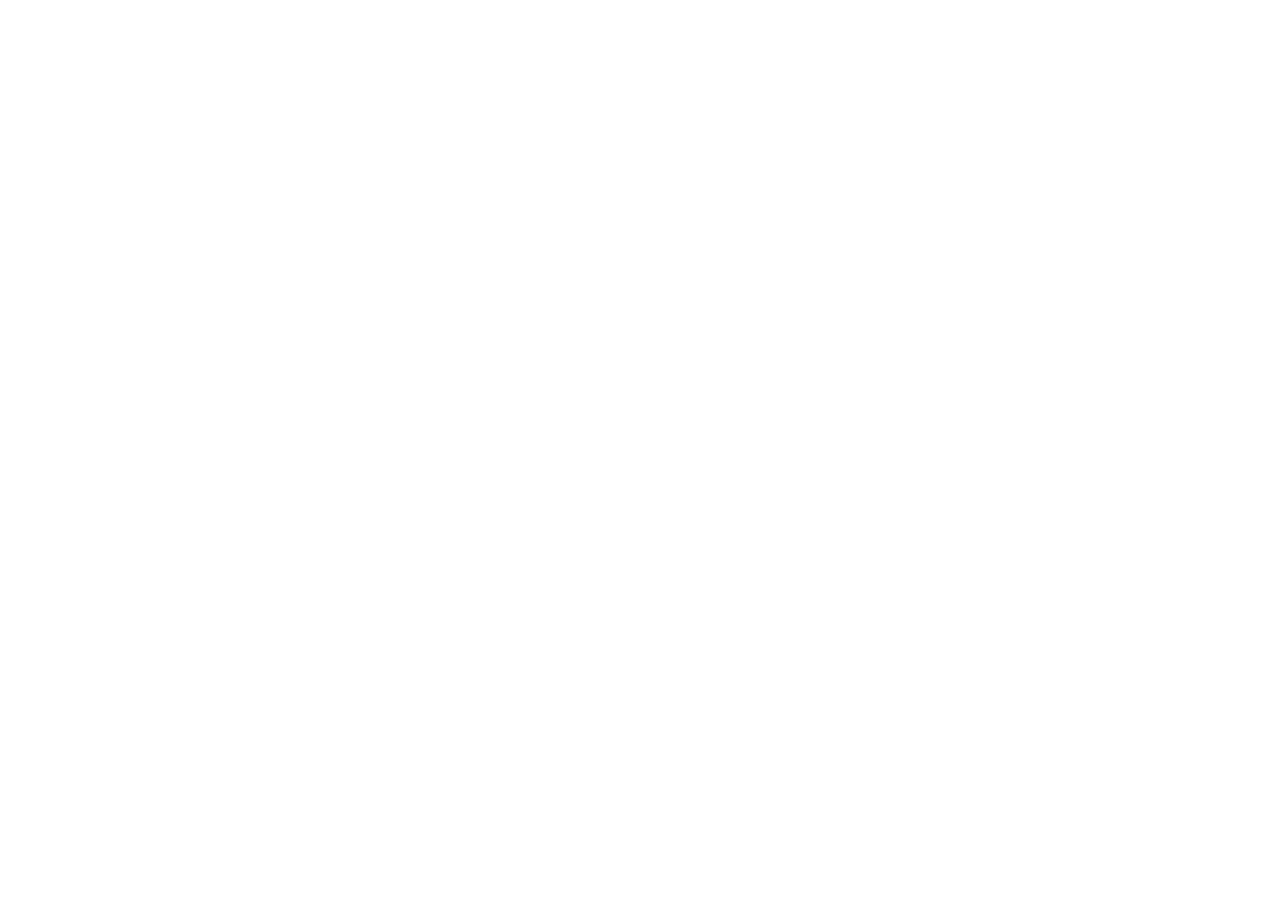
==== aula06/index.html @ 2ac7dab0 "Add files via upload" ====
<!DOCTYPE html>
<html lang="pt-br">
<head>
    <meta charset="UTF-8">
    <meta name="viewport" content="width=device-width, initial-scale=1.0">
    <title>Aula 06</title>
</head>
<body>
    <script src="script.js"></script>
    
</body>
</html>
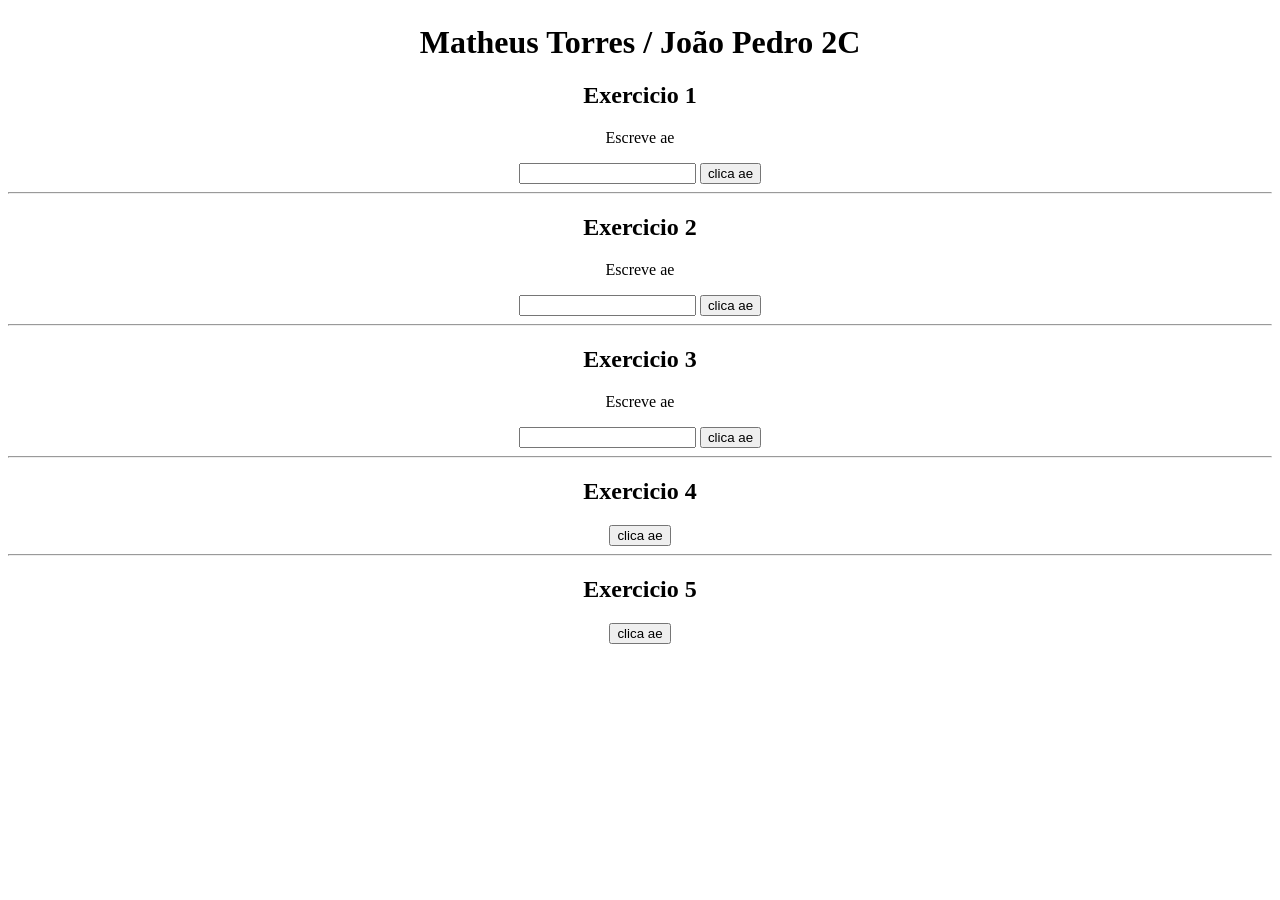
==== commit 31253874: "Add files via upload" ====
--- a/aula06/index.html
+++ b/aula06/index.html
@@ -1,12 +1,46 @@
 <!DOCTYPE html>
 <html lang="pt-br">
+
 <head>
     <meta charset="UTF-8">
     <meta name="viewport" content="width=device-width, initial-scale=1.0">
-    <title>Aula 06</title>
+    <link rel="stylesheet" href="estilo.css">
+    <title>DOM</title>
 </head>
+
 <body>
+    <div>
+        <h1>Matheus Torres / João Pedro 2C</h1>
+        <h2>Exercicio 1</h2>
+        <p id="p1">Escreve ae</p>
+        <input type="text" id="input1">
+        <button onclick="ex1()" type="button">clica ae</button>
+    </div>
+    <hr>
+    <div>
+        <h2>Exercicio 2</h2>
+        <p id="p2">Escreve ae</p>
+        <input type="number" id="input2">
+        <button onclick="ex2()" type="button">clica ae</button>
+    </div>
+    <hr>
+    <div>
+        <h2>Exercicio 3</h2>
+        <p id="p3">Escreve ae</p>
+        <input type="number" id="input3">
+        <button onclick="ex3()" type="button">clica ae</button>
+    </div>
+    <hr>
+    <div>
+        <h2>Exercicio 4</h2>
+        <button onclick="ex4()" type="button">clica ae</button>
+    </div>
+    <hr>
+    <div>
+        <h2>Exercicio 5</h2>
+        <button onclick="ex5()" type="button">clica ae</button>
+    </div>
     <script src="script.js"></script>
-    
 </body>
+
 </html>
--- a/aula06/estilo.css
+++ b/aula06/estilo.css
@@ -0,0 +1,6 @@
+body {
+    text-align: center;
+    justify-content: center;
+    align-items: center;
+    margin-top:1.5em;
+}
